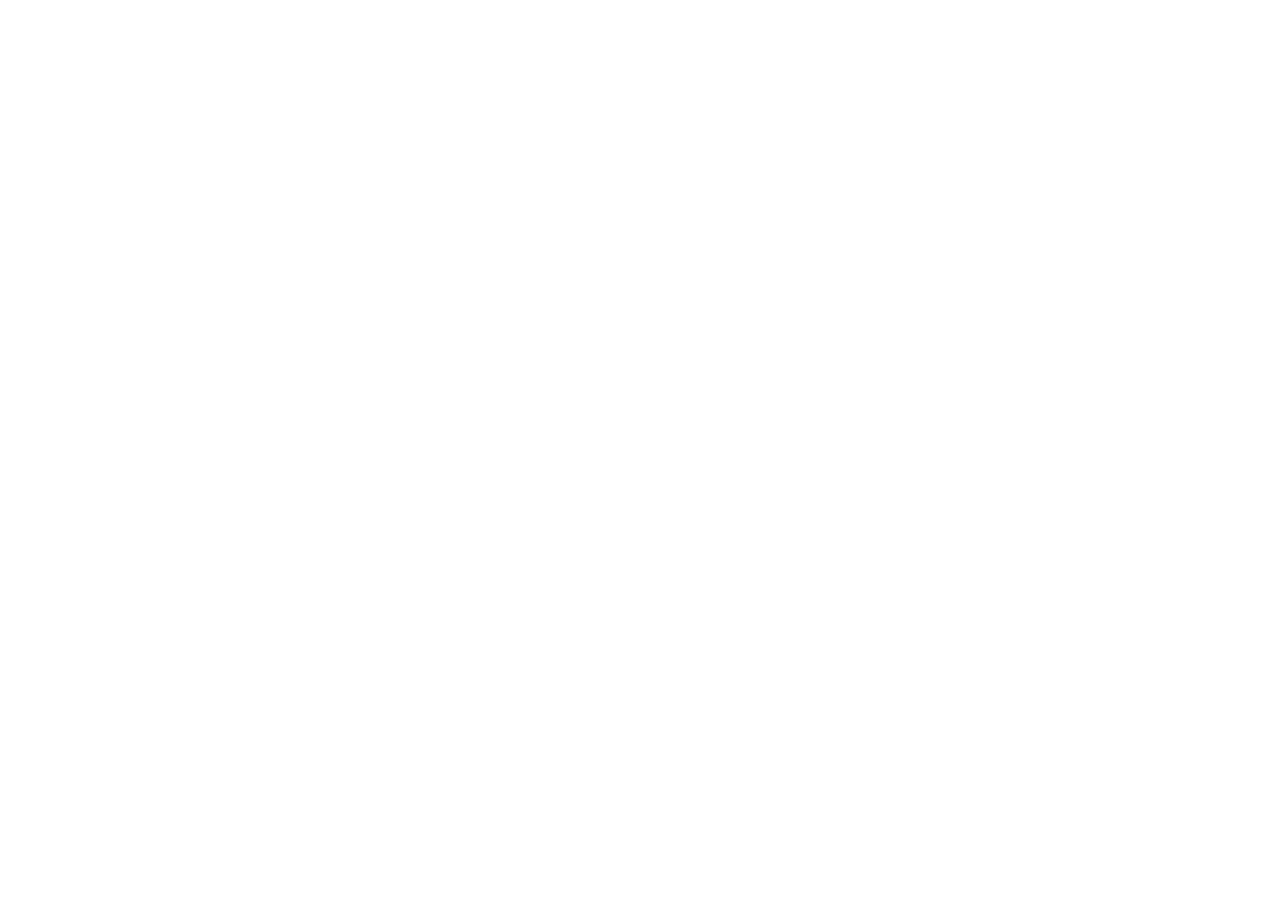
==== index.html @ 7b9d0b4a "Add files via upload" ====
<!DOCTYPE html>
<html lang="en">
<head>
    <meta charset="UTF-8">
    <meta name="viewport" content="width=device-width, initial-scale=1.0">
    <title>Mi Club</title>
</head>
<body>
    
</body>
</html>
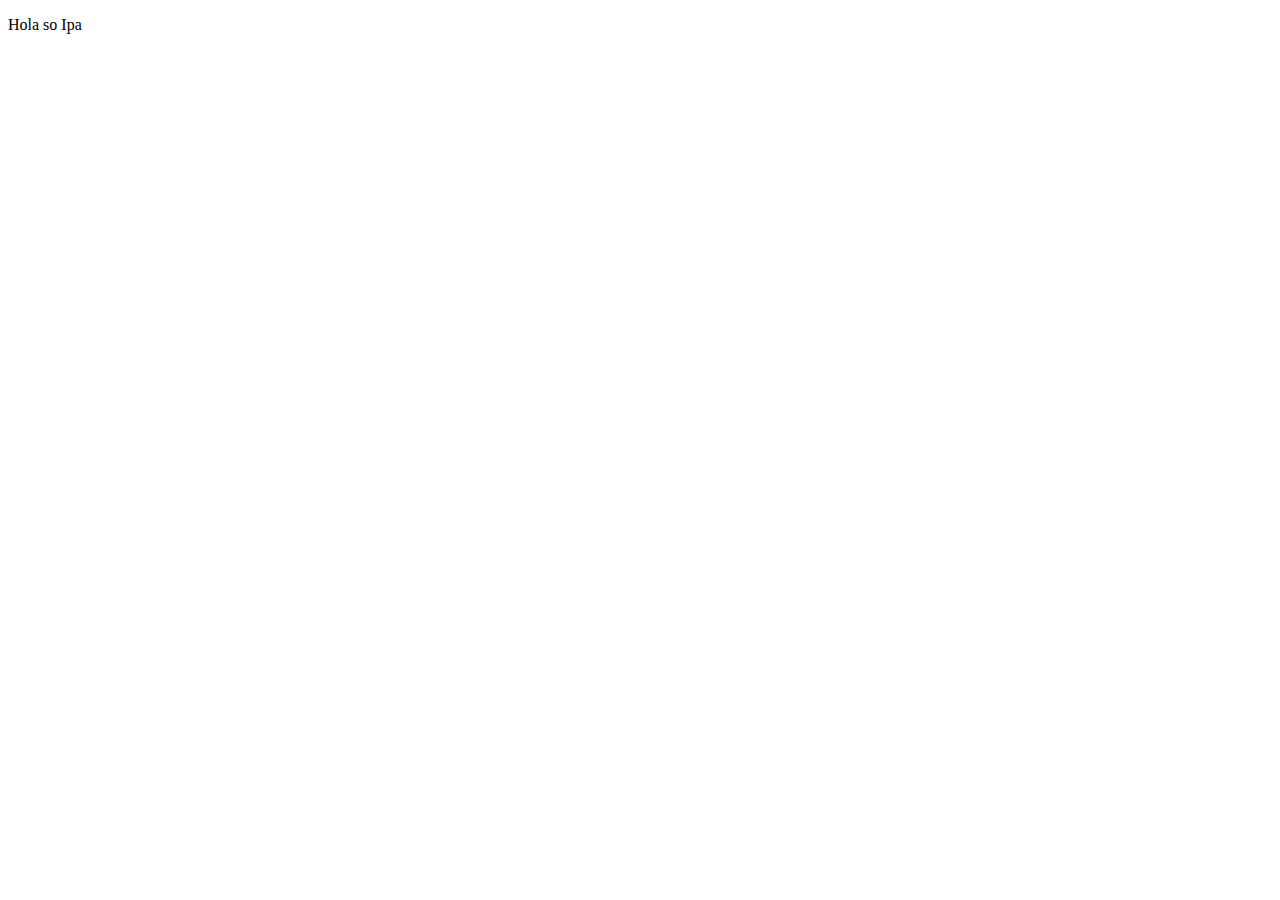
==== commit e5fc9d3b: "ej1" ====
--- a/index.html
+++ b/index.html
@@ -6,6 +6,6 @@
     <title>Mi Club</title>
 </head>
 <body>
-    
+    <p>Hola so Ipa</p>
 </body>
 </html>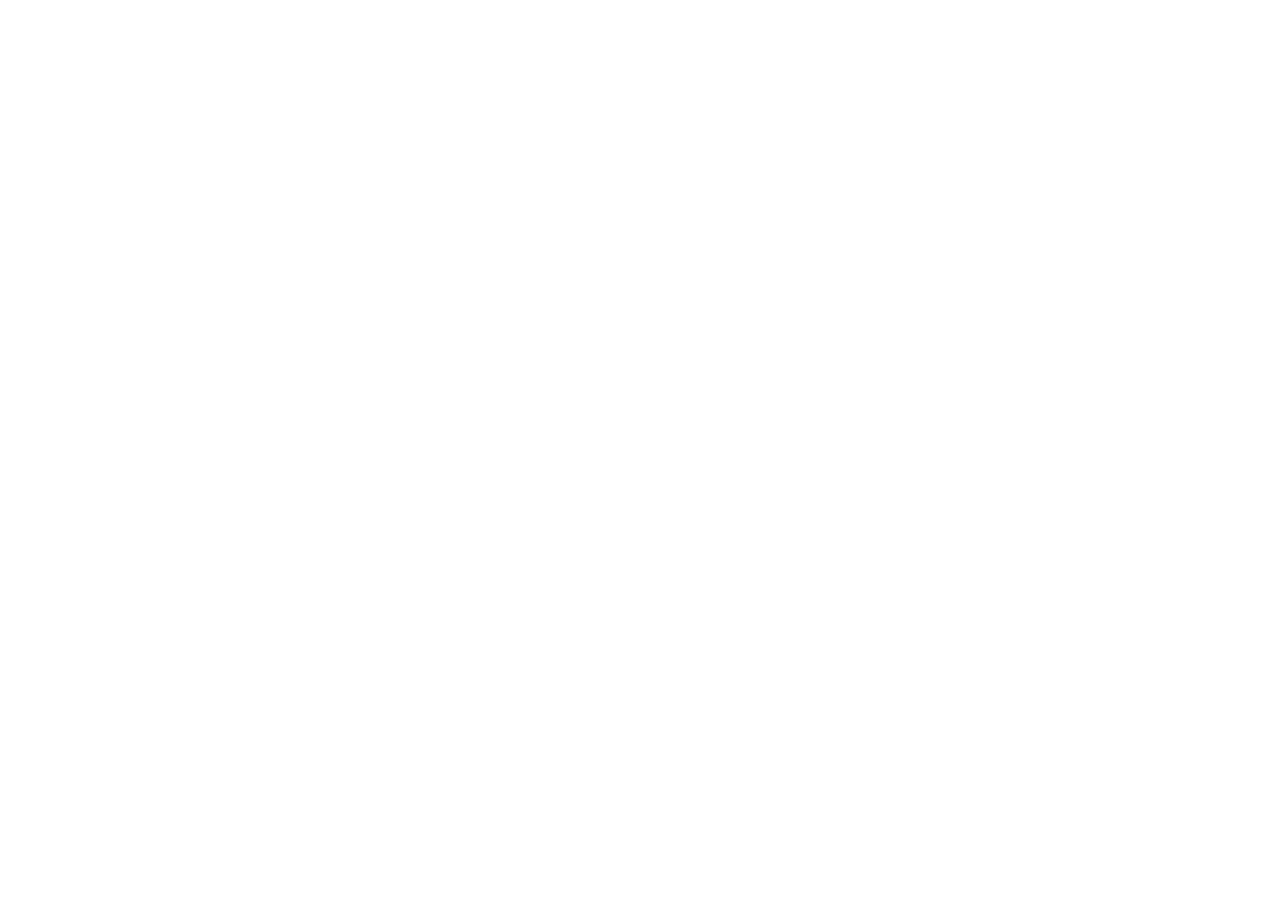
==== commit 05681d6d: "cambio1" ====
--- a/index.html
+++ b/index.html
@@ -6,6 +6,6 @@
     <title>Mi Club</title>
 </head>
 <body>
-    <p>Hola so Ipa</p>
+
 </body>
 </html>